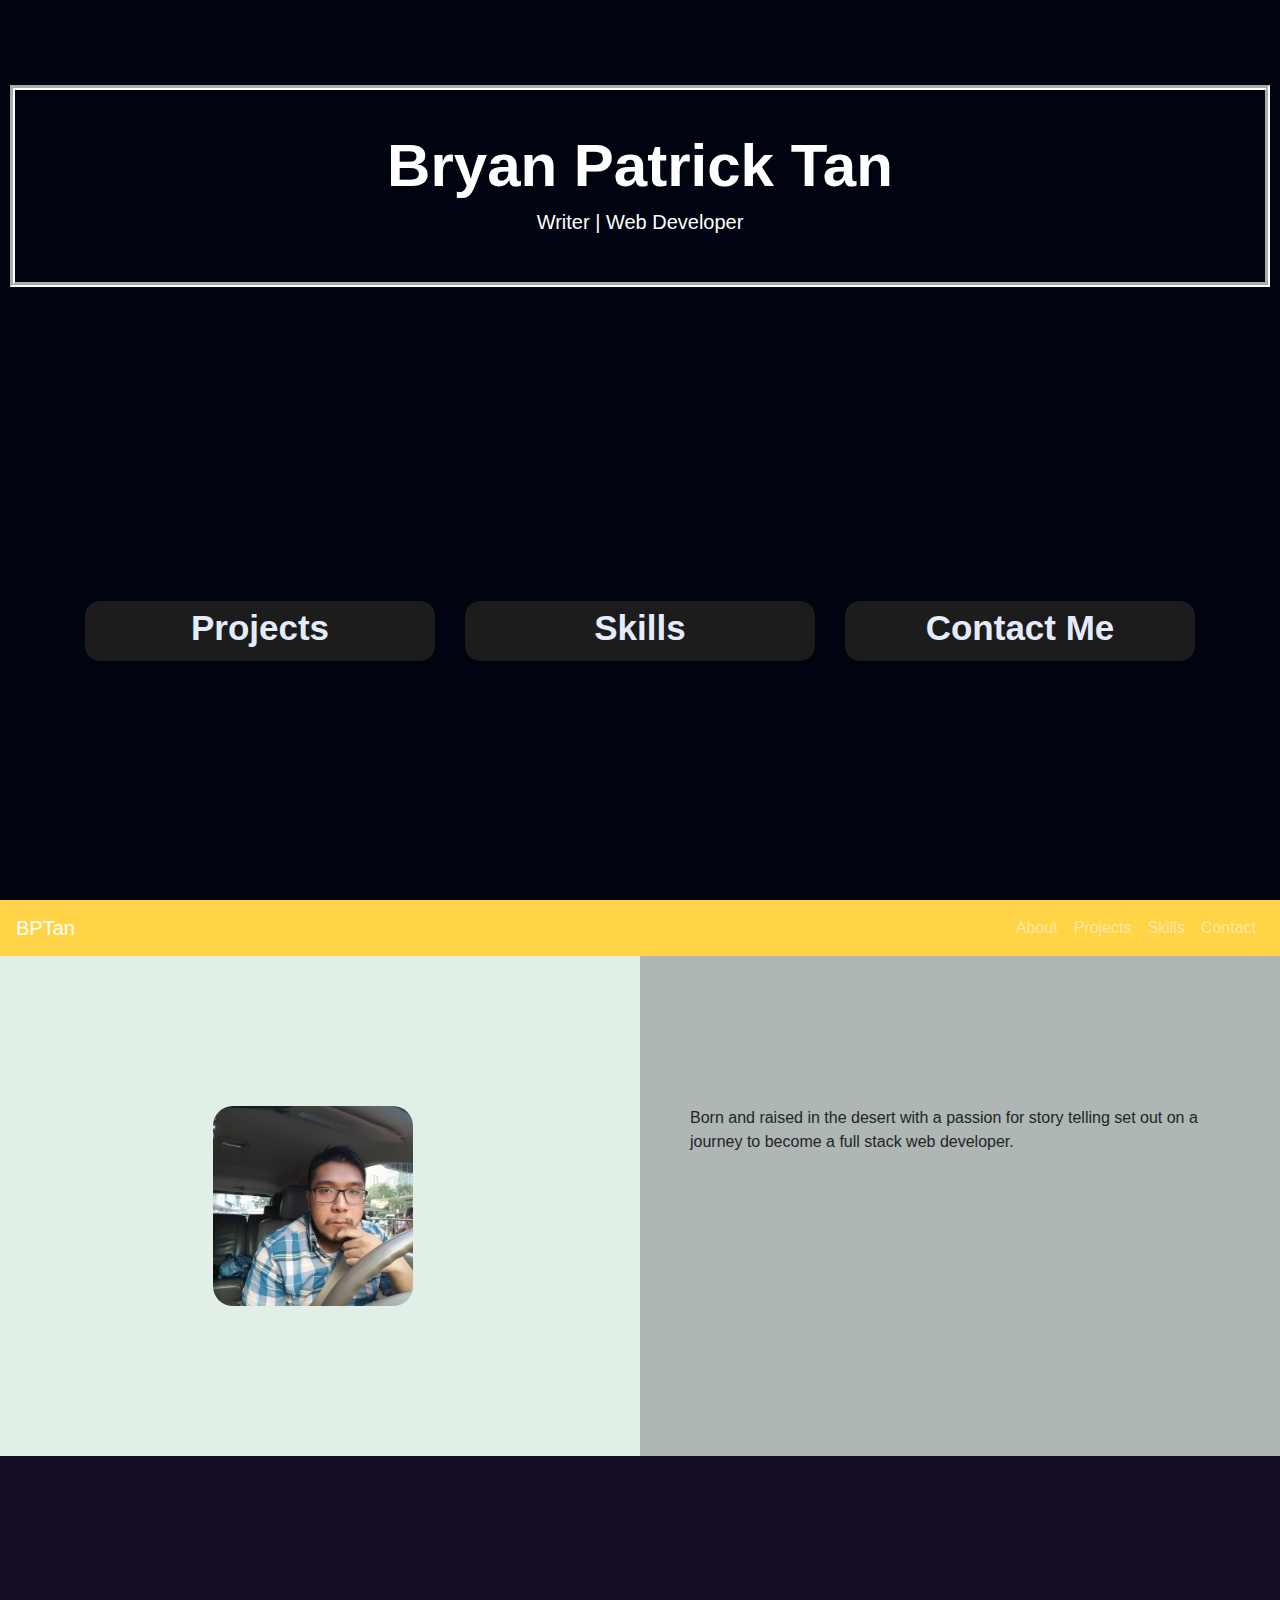
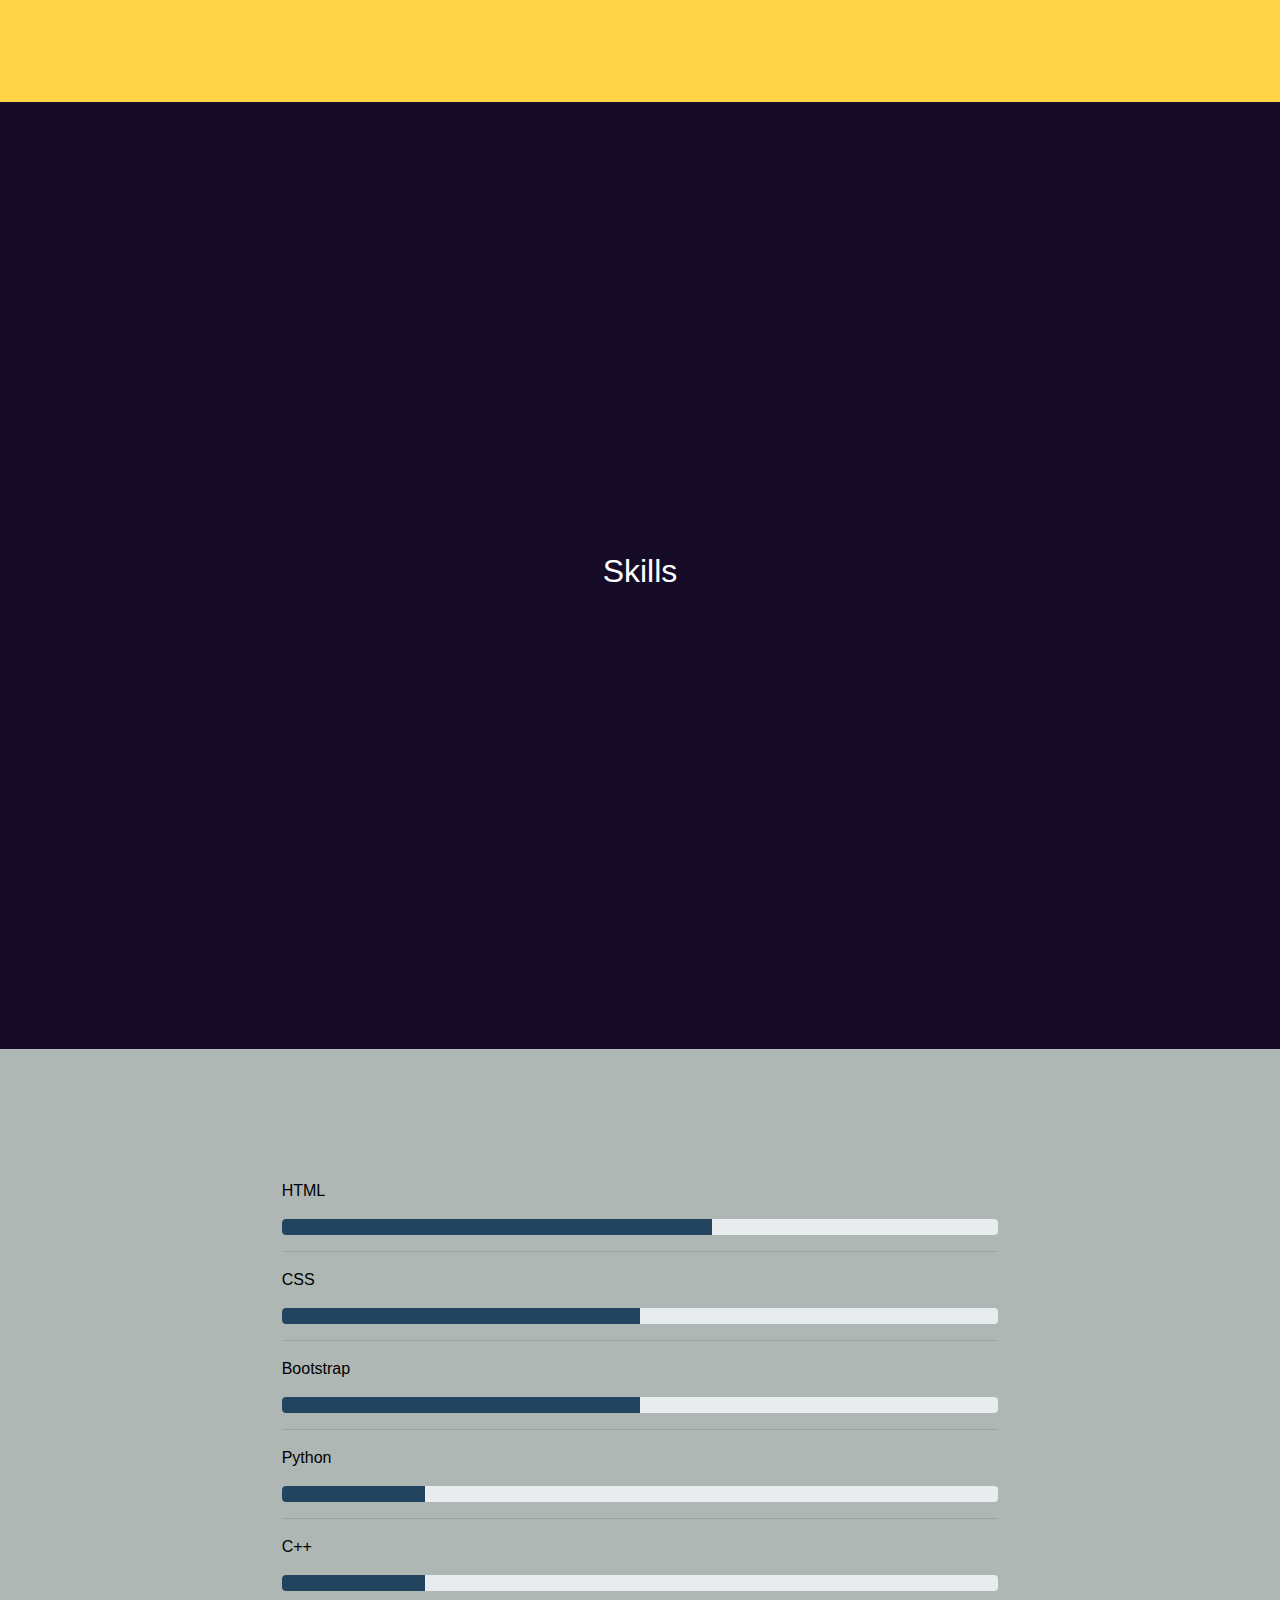
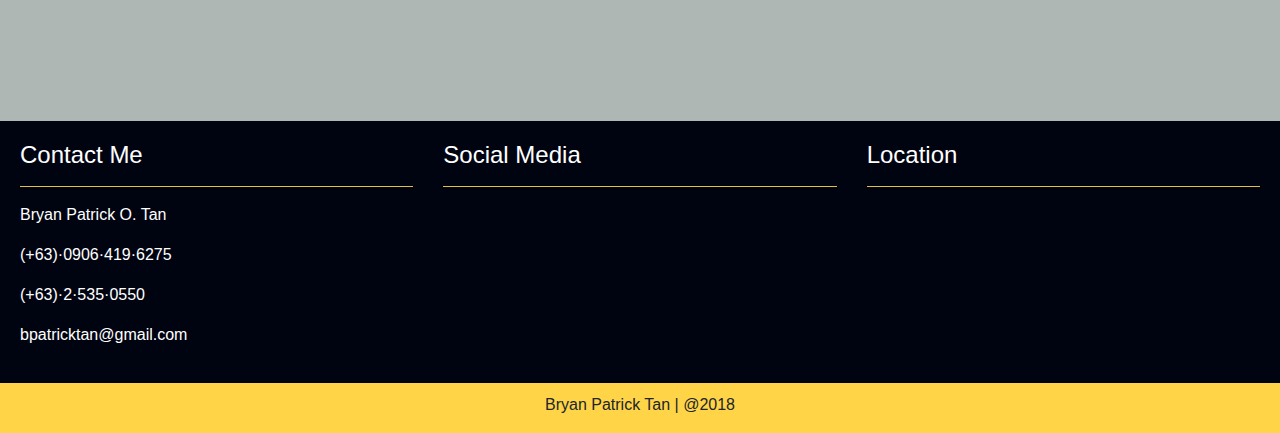
==== index2.html @ 3a8c37fb "file update" ====
<!DOCTYPE html>
<html>
<head>

	<meta charset="utf-8">
	<meta name="viewport" content="width=device-width, initial-scale=1.0, maximum-scale=1.0">
	<meta http-equiv="X-UA-Compatible" content="IE=Edge">
	
	<link rel="stylesheet" type="text/css" href="./assets/css/style2.css">
	<link rel="stylesheet" type="text/css" href="./assets/css/bootstrap.css">
	
	<link rel="stylesheet" href="https://use.fontawesome.com/releases/v5.3.1/css/all.css" integrity="sha384-mzrmE5qonljUremFsqc01SB46JvROS7bZs3IO2EmfFsd15uHvIt+Y8vEf7N7fWAU" crossorigin="anonymous">
	
	<script src="http://code.jquery.com/jquery-3.3.1.js" integrity="sha256-2Kok7MbOyxpgUVvAk/HJ2jigOSYS2auK4Pfzbm7uH60=" crossorigin="anonymous"></script>

	<script src="https://cdnjs.cloudflare.com/ajax/libs/popper.js/1.12.9/umd/popper.min.js" integrity="sha384-ApNbgh9B+Y1QKtv3Rn7W3mgPxhU9K/ScQsAP7hUibX39j7fakFPskvXusvfa0b4Q" crossorigin="anonymous"></script>

	<script type="text/javascript" src="./assets/js/bootstrap.js"></script>

	

	<title>Bryan Patrick Tan | Web Developer</title>


</head>
<body>



	<header>
		<div class="fluid-container">
			<section id="banner">
				 <div class="hero col-sm-12 col-md-12 col-lg-12 ">
					<h1 id="fullName"><strong>Bryan Patrick Tan</strong></h1>
					<h5>Writer | Web Developer</h5>
				</div>	
			
				<div id="iconsBig" class="container">
					<div class="row">
						<div class="cols col-lg-4">
							<a id="btnB" class="btn btnB" href="#">
								<div>
									<p><strong>Projects</strong></p>
									<p id="txtT"></p>
								</div>
							</a>
						</div>

						<div class="cols col-lg-4">
							<a id="btnT" class="btn btnT" href="#">
								<div>
									<p><strong>Skills</strong></p>
									<p id="txtT"></p>
								</div>
							</a>

						</div>
						
						<div class="cols col-lg-4">
							<a id="btnS" class="btn btnS" href="#l">
								<div>
									<p><strong>Contact Me</strong></p>
									<p id="txtT"></p>
								</div>
							</a>
						</div>
					</div>
				</div>
			</section>
		</div>
	</header>
	


	<main>
		
		<div>
			<nav class="navbar navbar-expand-lg navbar-dark ">
				<a href="#" class="brand-name navbar-brand">BPTan</a>
				<button class="navbar-toggler" type="button" data-toggle="collapse" data-target="#navbarContent"><span class="navbar-toggler-icon"></span></button>

				<div class="collapse navbar-collapse" id="navbarContent">
					<ul class="navbar-nav ml-auto">
						<li class="nav-item">
							<a href="#aboutme" class="nav-link">About</a>
						</li>
						<li class="nav-item">
							<a href="#projects" class="nav-link">Projects</a>
						</li>
						<li class="nav-item">
							<a href="#skills" class="nav-link">Skills</a>
						</li>
						<li class="nav-item">
							<a href="#contact" class="nav-link">Contact</a>
						</li>
					</ul>
				</div>
			</nav>
		</div>

		<section>
			<div id="aboutme" class="fluid-container">
			<div class="row">
				<div id="leftrow" class="col-sm-12 col-md-6 col-lg-6">
					<img id="me-pic" src="./assets/img/me.jpg">
				</div>		
				<div id="rightrow" class="col-sm-12 col-md-6 col-lg-6">
					<p class="about">Born and raised in the desert with a passion for story telling set out on a journey to become a full stack web developer.</p>
				</div>		
				
			</div>
		</div>
		</section>

		<section>
			<div id="projects-banner" class="fluid-container">
				<div class="col-sm-12 col-md-12 col-lg-12">
					<h2>Pojects</h2>
				</div>
			</div>

			<div id="projects">
				<div class="col-sm-12 col-md-12 col-lg-12" >

				</div>
			</div>
		</section>

		<div id="skills-banner" class="fluid-container">
			<div class="col-sm-12 col-md-12 col-lg-12">
				<h2>Skills</h2>
			</div>
		</div>

		<section>
			<div id="skills" class="fluid-container">
			
			<div class="col-sm-12 col-md-12 col-lg-12" >
				<div class="row progress-row">
					<div class="progress-row col-lg-8 offset-lg-2">				
						<p>HTML</p>
						<div class="progress">
							<div id="html-bar" class="progress-bar"></div>
						</div>
						<hr>
						<p>CSS</p>
						<div class="progress">
							<div id="css-bar"class="progress-bar"></div>
						</div>
						<hr>
						<p>Bootstrap</p>
						<div class="progress">
							<div id="bs-bar"class="progress-bar"></div>
						</div>
						<hr>
						<p>Python</p>
						<div class="progress">
							<div id="python-bar"class="progress-bar"></div>
						</div>
						<hr>
						<p>C++</p>
						<div class="progress">
							<div id="c-bar"class="progress-bar"></div>
						</div>
					</div>
				</div>
			</div>
			</div>
		</section>
			

		<section>
			<div id="contact" class="fluid-container">
			<div class="row contact-row">
				<!-- Contact -->
				<div class="col-sm-4 col-md-4 col-lg-4">

					<h4>Contact Me</h4>
					<hr class="yellow-line">
					<p>Bryan Patrick O. Tan</p>
					<p><i class="fas fa-mobile-alt"></i> (+63)&middot;0906&middot;419&middot;6275</p><p><i class="fas fa-mobile-alt"></i> (+63)&middot;2&middot;535&middot;0550</p>
					<p><i class="fas fa-envelope"></i><a id="mail-link" href="https://mail.google.com" target="_blank"> bpatricktan@gmail.com</a></p>
					

				</div>

				<!-- Social Media -->
				<div class="col-sm-4 col-md-4 col-lg-4">
					<h4>Social Media</h4>
					<hr class="yellow-line">
					
					<span class="col-lg-3">
					<a id="facebook-icon" href="https://www.facebook.com"><i class="fab fa-facebook fa-3x" target="_blank"></i></a>
					</span>
					<span class="col-lg-3">
						<a  id="ig-icon" href="https://www.instagram.com" target="_blank"><i class="fab fa-instagram fa-3x"></i></a>
					</span>
					<span class="col-lg-3">
						<a id="twitter-icon" href="https://twitter.com" target="_blank"><i class="fab fa-twitter-square fa-3x"></i></a>
					</span>
					<span class="col-lg-3">
						<a id="linkedin-icon" href="https://www.linkedin.com" target="_blank"><i class="fab fa-linkedin fa-3x"></i></a>
					</span>
					

				</div>



				<!-- Location -->
				<div class="col-sm-4 col-md-4 col-lg-4">
					<h4>Location</h4>
					<hr class="yellow-line">
					<!-- <h5>Address:</h5> -->
					<!-- <p>3rd floor, Trinoma, North Avenue corner, Epifanio de los Santos Ave, Quezon City, Metro Manila</p> -->

				</div>
			</div>
		</section>

	</main>



	<footer>
		<div class="footer">

				<p>Bryan Patrick Tan | @2018</p>
				
		</div>


	</footer>

</body>
</html>
---- assets/css/style2.css ----
* {
	margin: 0;
	padding: 0;
	box-sizing: border-box;
}


/*body {
	margin: 0;
   	min-height: 100%;
  	width: 100%;*/
/*	background-color: #000411;*/
/*	box-sizing: border-box;
	background-size: cover;
	background-repeat: no-repeat;
	background-attachment: fixed;

}*/

/* Header */

#banner {
	background-color: #000411;
	height: 900px; 
	padding: 10px;
	position: relative;
	color: white;
}

.hero {
	background-color: #000411;
	width: 40%;
	border: 5px groove white;
	padding: 40px;
	text-align: center;
	font-size: 5em;
	position: absolute;
	color: white;
	top: 20%;
	left: 50%;
	transform: translate(-50%, -50%);

}

#fullName {
	font-size: 60px;
}

#iconsBig {
	position: absolute;
	top: 70%;
	left: 50%;
	transform: translate(-50%, -50%);
}

.row{
	margin:0 auto;
}

.cols {
	margin:0 auto;
}

#btnB:hover {
	background-color:#5C0404; /*red*/
}

#btnT:hover {
	background-color: #547153; /*green*/
}

#btnS:hover {
	background-color: #04243B; /*blue*/
}


#txtT {
	font-size: 35px;
	color: #778193;
}


#btnB,
#btnT,
#btnS {
	font-family: 'Roboto', sans-serif;
	margin: 2px auto 0;
	padding: 0;
	color: #E4ECFC; /*white*/
	/*color: white; */

	background-color: #1C1C1C;
	font-size: 35px;
	text-align: center;

	height: 60px;
	width: 350px;
	/*border: 10px solid #E4ECFC;*/
	border-radius: 15px;
}


/* Main */

main {
	position: relative;
}

/* Navbar */

.navbar {
	background-color: #FFD447;
}

.navbar-toggle.collapsed {
    background-color: red;
}

.navbar-inverse .navbar-toggle:hover, .navbar-inverse .navbar-toggle:focus {
    background-color: red;
}

.brand-name:link,
.brand-name:visited,
.brand-name:active  {
	color:white;
}

.nav-link:link,
.nav-link:visited,
.nav-link:active {
	color: white;
}


.brand-name:hover,
.nav-link:hover {
	color:#160C28;
}


/* About Me */

#me-pic {
    display: block;
    margin-left: auto;
    margin-right: auto;
	height:200px; 
	width: 200px;
	border-radius: 10%;
	margin-top: 150px;
}

.about {
	display: block;
    margin-left: auto;
    margin-right: auto;
	border-radius: 50%;
	margin-top: 150px;
}

#leftrow {
	background-color: #E1EFE6;
	min-height: 500px;

}

#rightrow {
	background-color: #AEB7B3;
	min-height: 500px;
	padding: 0 50px;

}

/* Projects */

#projects-banner {
	background-color: #160C28;
	/*width: 100%;*/
	min-height: 900px; 
	padding: 450px;

	color: white;
	font-size: 5em;
	text-align: center;
}

#projects {
	background-color: #FFD447;
	width: 100%;
	min-height: 900px; 
	padding: 30px;

	color: white;

}


/* Skills */

#skills-banner {
	background-color: #160C28;
/*	width: 100%;*/
	min-height: 900px; 
	padding: 450px;

	color: white;
	font-size: 500px;
	text-align: center;
}

#skills{
	background-color: #AEB7B3;
	width: 100%;
	min-height: 500px; 
	padding: 30px;

	color: black;
}

.skillbox {
	
	padding: 
	height: 15px;
	width: 15px;
	border: 1px solid black;
	background-color: white;
}

/*.progress-bar {
	background-color: red;
	color: red;
}*/
.progress-row {
	padding: 50px;
}

#html-bar {
	width:60%;
	background-color: #23445F;
}

#css-bar {
	width:50%;
	background-color: #23445F;
}

#bs-bar {
	width:50%;
	background-color: #23445F;
}

#python-bar {
	width:20%;
	background-color: #23445F;
}

#c-bar {
	width:20%;
	background-color: #23445F;
}



/* Contact Info */
#contact{
	background-color: #000411;
	min-height: 200px;
	width: 100%;
}



.contact-row {
	color: white;
	padding: 20px;
}

a:link,
a:visited,
a:active {
	color: white;
}




#facebook-icon:hover {
	color: #3B5998;
}

#ig-icon:hover {
	color: #833AB4;
}

#twitter-icon:hover {
	color: #1DA1F2;
}

#linkedin-icon:hover {
	color: #0077B5;
}

#mail-link:link,
#mail-link:visited,
#mail-link:active {
	color: white;
}

#mail-link:hover {
	color: #EC840C;
}

h4 {
	color:white;
}

.yellow-line{
	background-color: #FFD447;	
}


/* Footer */
.footer {
	height: 50px;
	background-color: #FFD447;
	padding-top: 10px;
	text-align: center;
}
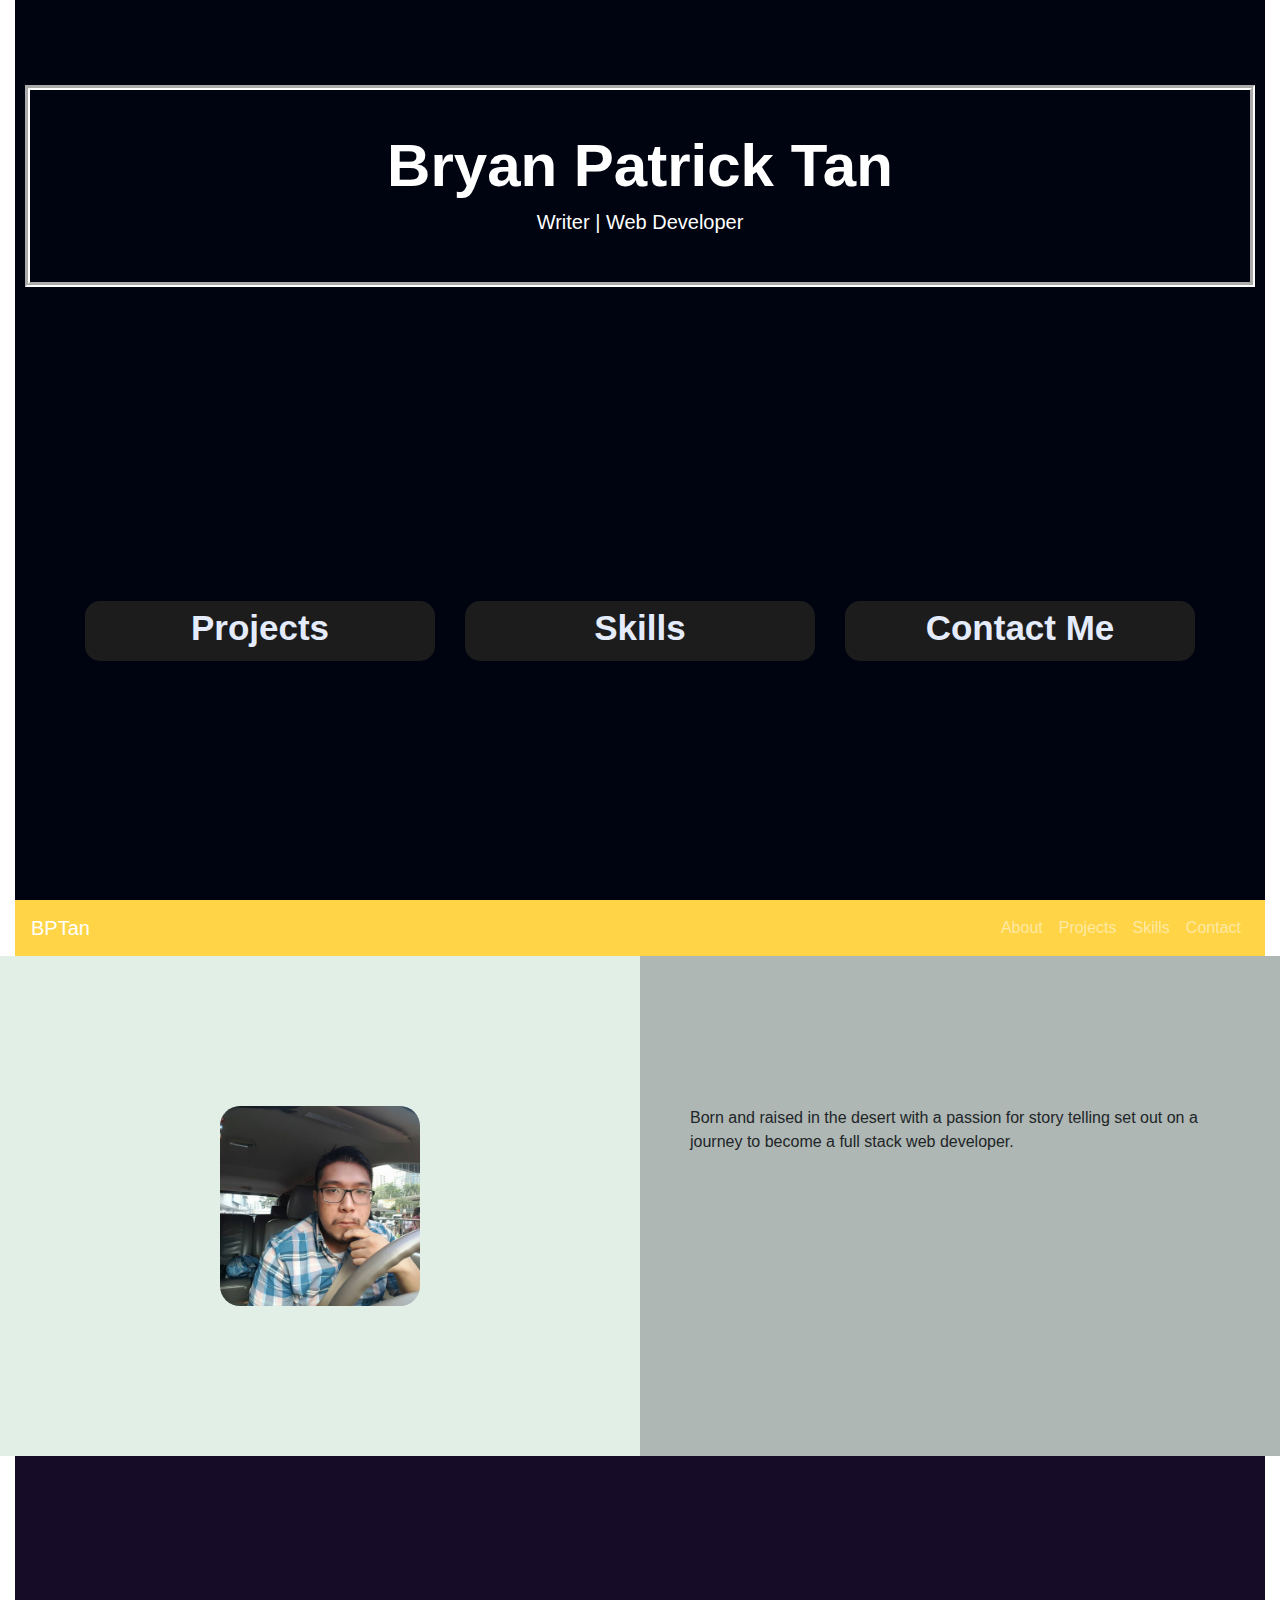
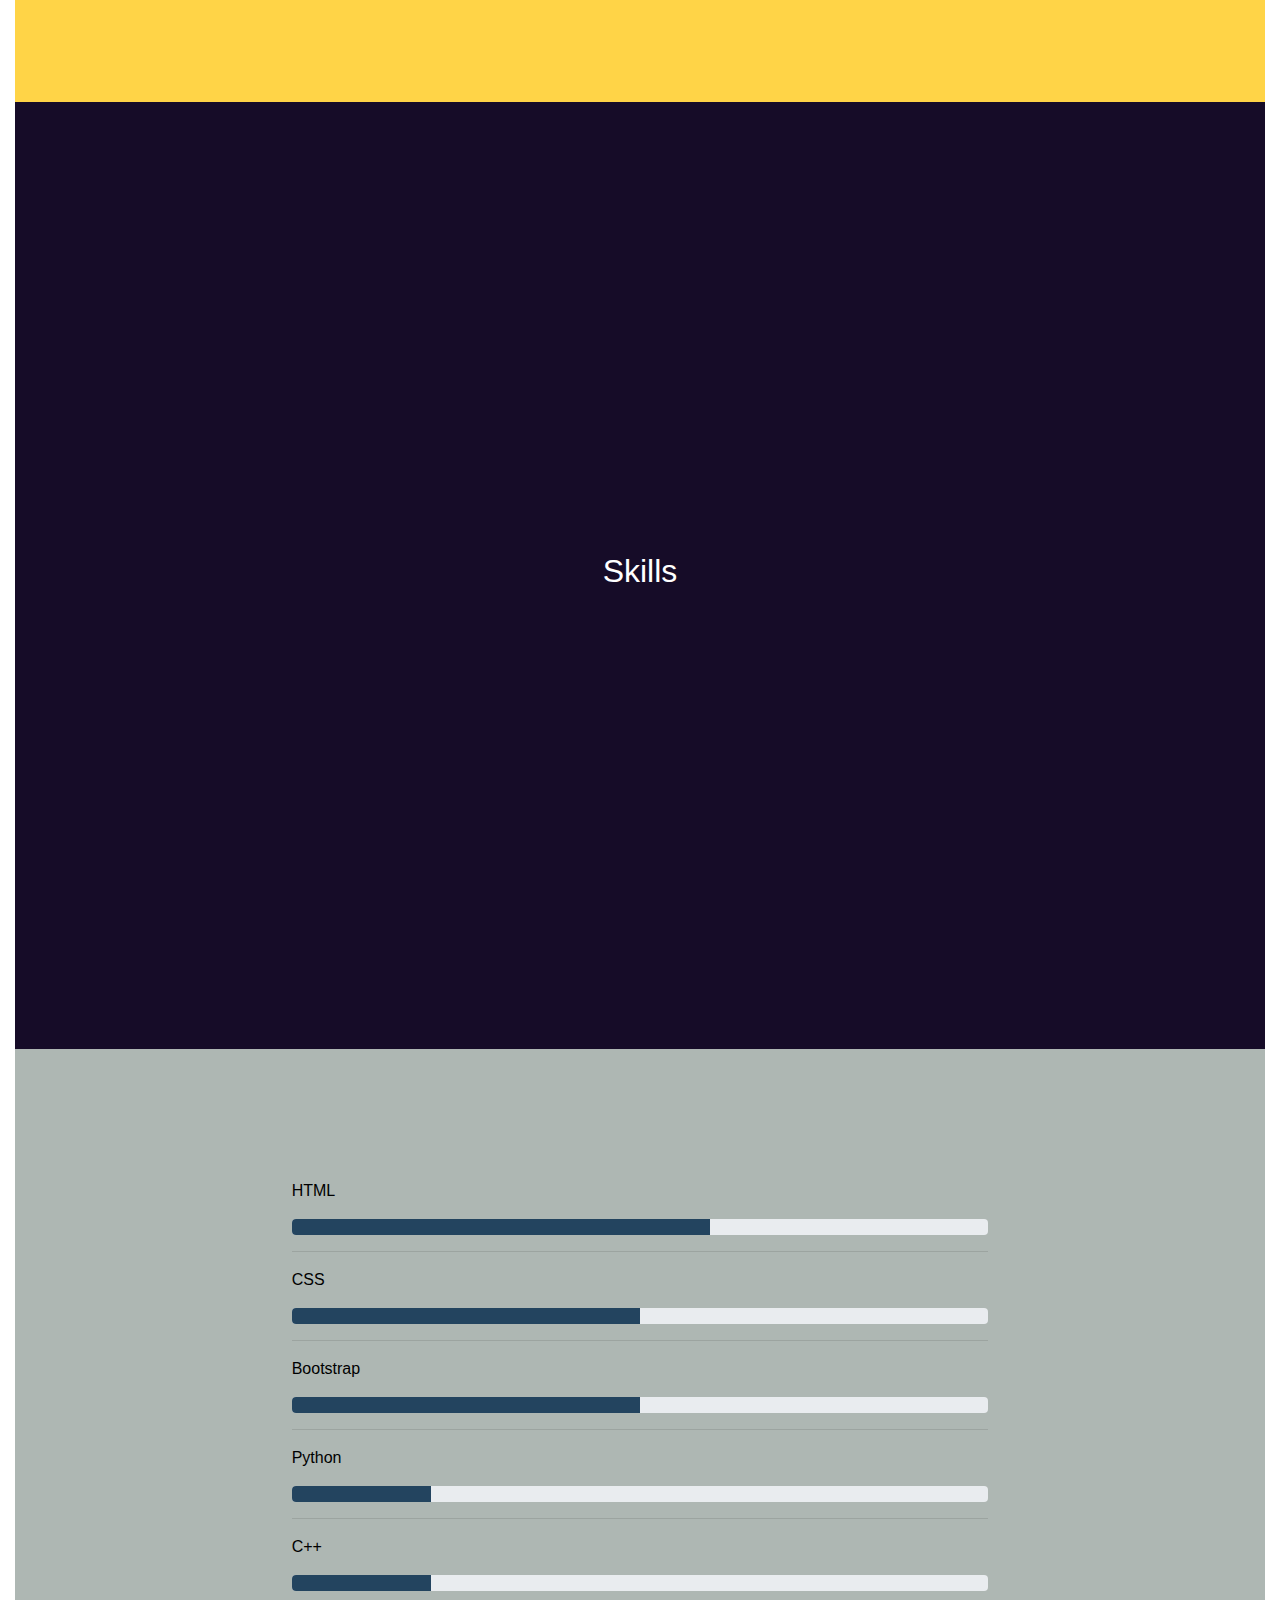
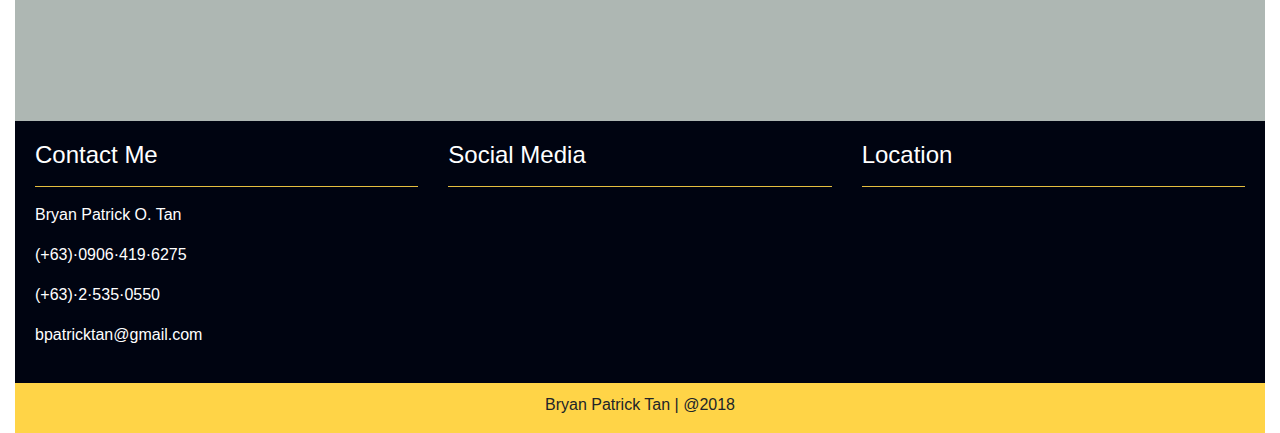
==== commit 375d0cf6: "file update" ====
--- a/index2.html
+++ b/index2.html
@@ -10,6 +10,9 @@
 	<link rel="stylesheet" type="text/css" href="./assets/css/bootstrap.css">
 	
 	<link rel="stylesheet" href="https://use.fontawesome.com/releases/v5.3.1/css/all.css" integrity="sha384-mzrmE5qonljUremFsqc01SB46JvROS7bZs3IO2EmfFsd15uHvIt+Y8vEf7N7fWAU" crossorigin="anonymous">
+
+	<link rel="stylesheet" type="text/css" href="./assets/css/animate.css">
+
 	
 	<script src="http://code.jquery.com/jquery-3.3.1.js" integrity="sha256-2Kok7MbOyxpgUVvAk/HJ2jigOSYS2auK4Pfzbm7uH60=" crossorigin="anonymous"></script>
 
@@ -27,12 +30,13 @@
 
 
 
-	<header>
-		<div class="fluid-container">
+
+		<div class="container-fluid">
+			
 			<section id="banner">
 				 <div class="hero col-sm-12 col-md-12 col-lg-12 ">
-					<h1 id="fullName"><strong>Bryan Patrick Tan</strong></h1>
-					<h5>Writer | Web Developer</h5>
+					<h1 id="fullName" class="animated fadeIn delay-0s"><strong>Bryan Patrick Tan</strong></h1>
+					<h5 class="animated fadeIn delay-1s">Writer | Web Developer</h5>
 				</div>	
 			
 				<div id="iconsBig" class="container">
@@ -67,15 +71,15 @@
 					</div>
 				</div>
 			</section>
-		</div>
-	</header>
-	
-
-
-	<main>
+	
+	
+	
+
+
+
 		
 		<div>
-			<nav class="navbar navbar-expand-lg navbar-dark ">
+			<nav class="navbar navbar-expand-lg navbar-dark sticky-top">
 				<a href="#" class="brand-name navbar-brand">BPTan</a>
 				<button class="navbar-toggler" type="button" data-toggle="collapse" data-target="#navbarContent"><span class="navbar-toggler-icon"></span></button>
 
@@ -218,19 +222,21 @@
 			</div>
 		</section>
 
-	</main>
-
-
-
-	<footer>
+
+
+
+
+
 		<div class="footer">
 
 				<p>Bryan Patrick Tan | @2018</p>
 				
 		</div>
-
-
-	</footer>
+</div>
+
+	
+
+
 
 </body>
 </html>